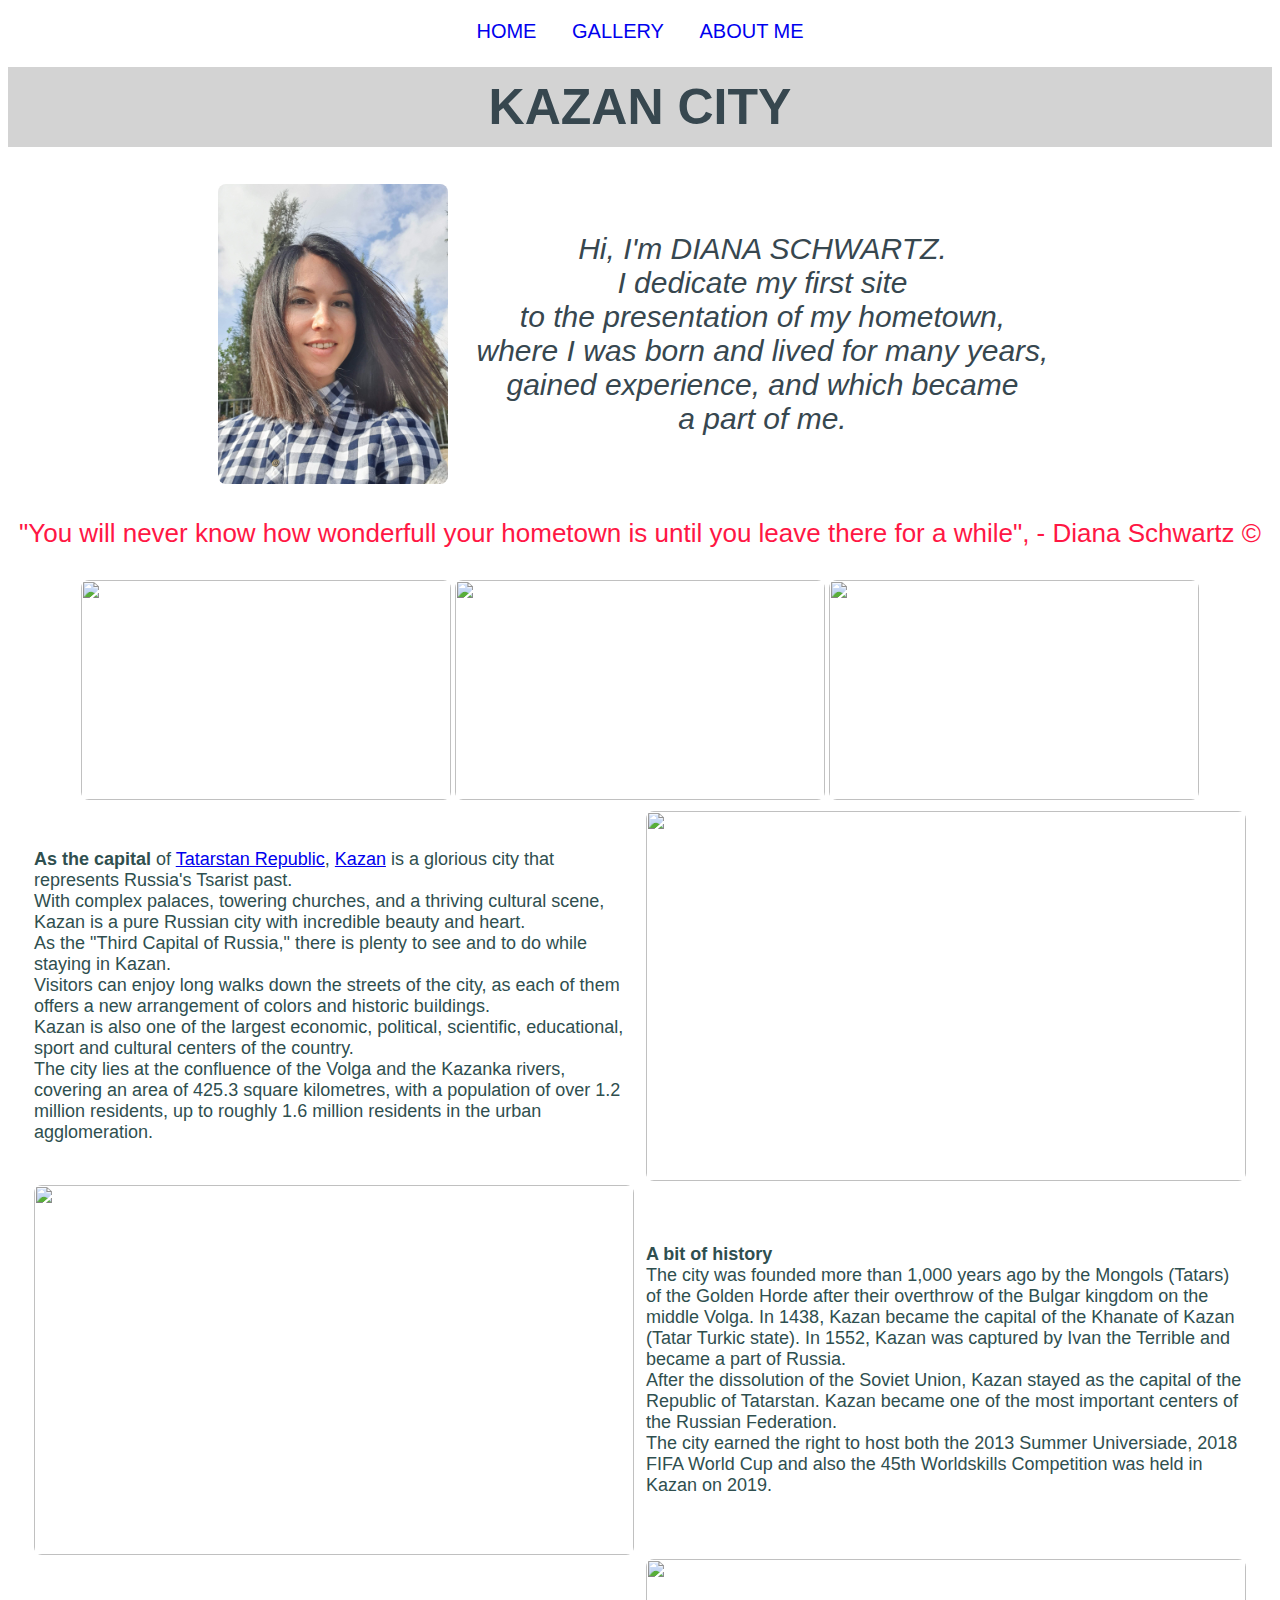
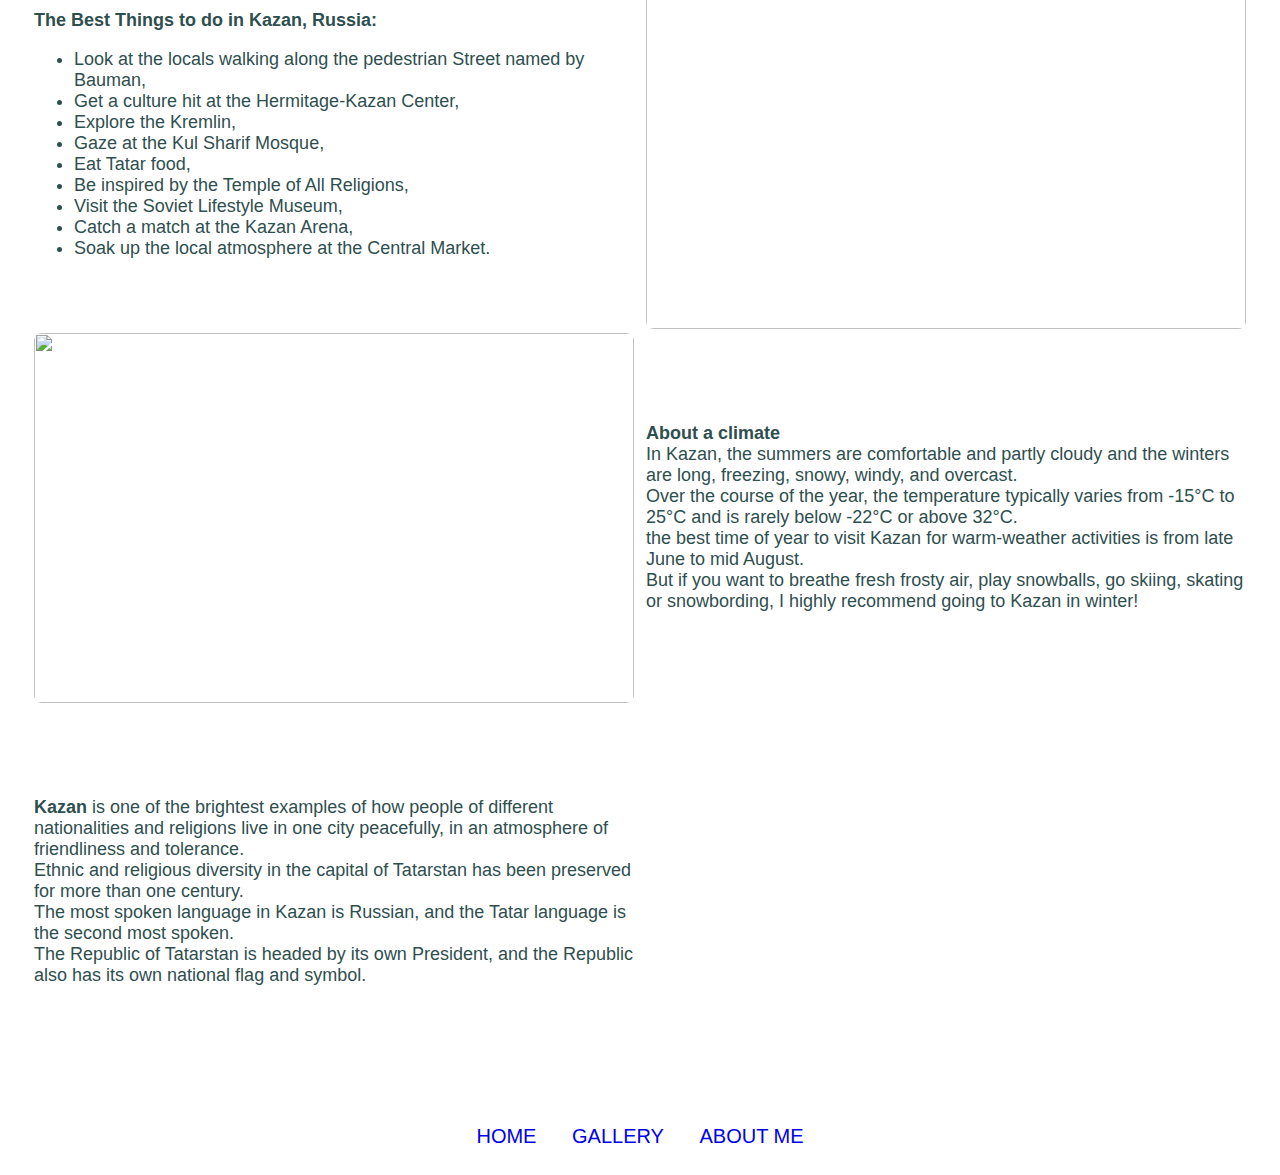
==== index.html @ b5ac2a03 "Update index.html" ====
<html>
<head>
	<title>The place of my childhood</title>
	<link rel="stylesheet" href="styles.css">
</head>

<body>
<center>
<header class="header">
	<div class="container">
		<div class="header_inner">
			<nav class="nav">
				<a class="nav_link" href="index.html">HOME</a>
				<a class="nav_link" href="gallery.html">GALLERY</a>
				<a class="nav_link" href="contact.html">ABOUT ME</a>
			</nav>
		</div>
	</div>
</header><br>

	<h1>KAZAN CITY </h1>
	
	<table width="850">
		<tbody>
		 <tr>
			<td><img id="specialStyle" src="20191029_135838.jpg"></td>
			<td id="black">
			<center>
			<i>Hi, I'm DIANA SCHWARTZ.<br>I
			dedicate my first site<br> to the presentation of my hometown,<br>
			where I was born and lived for many years,<br> gained experience, and which became<br> a part of me.</td>
			</i>
			</center>
		</tr>
	</tbody>
	</table>
	
	<p><font color="#FF1744">"You will never know how wonderfull your hometown is until you leave there for a while", - Diana Schwartz &copy;
</p>
	
	<img id="specialSize" src="https://img.theculturetrip.com/768x/smart/wp-content/uploads/2019/01/j118mr.jpg" width="360" height="240">
	<img id="specialSize" src="https://indianarrative.com/upload/2021/01/kazan-russia.webp" width="360" height="240">
	<img id="specialSize" src="https://www.tripsavvy.com/thmb/7F656yKXuWK-cZn-UqTgFQfRH2o=/900x0/filters:no_upscale():max_bytes(150000):strip_icc():gifv():format(webp)/a-small-street-in-kazan--russia--815282246-153b2c9a52b94ee897ea48b446032113.jpg" width="360" height="240">
<br>
	
<table width="1200">
	<tbody>
	<tr>
		<td class="font"><b>As the capital</b> of <a href="https://en.wikipedia.org/wiki/Tatarstan" target="_blank">Tatarstan Republic</a>, <a href="https://en.wikipedia.org/wiki/Kazan" target="_blank">Kazan</a> 
		is a glorious city that represents Russia's Tsarist past.<br>
		With complex palaces, towering churches, and a thriving cultural scene, Kazan is a pure Russian city with incredible beauty and heart.<br>
		As the "Third Capital of Russia," there is plenty to see and to do while staying in Kazan.<br>
		Visitors can enjoy long walks down the streets of the city, as each of them offers a new arrangement of colors and historic buildings.<br>
		Kazan is also one of the largest economic, political, scientific, educational, sport and cultural centers of the country.<br>
		The city lies at the confluence of the Volga and the Kazanka rivers, covering an area of 425.3 square kilometres,
 		with a population of over 1.2 million residents, up to roughly 1.6 million residents in the urban agglomeration.</td>
		<td></td><td></td>
		<td><img src="https://www.nationsonline.org/gallery/Russia/Kazan-Kremlin-Embankment-promenade.jpg"></td>
	</tr>
	
	<tr>
		<td><img src="https://upload.wikimedia.org/wikipedia/commons/thumb/b/bd/%D0%94%D0%B2%D0%BE%D1%80%D0%B5%D1%86_%D0%B7%D0%B5%D0%BC%D0%BB%D0%B5%D0%B4%D0%B5%D0%BB%D1%8C%D1%86%D0%B5%D0%B22.jpg/1280px-%D0%94%D0%B2%D0%BE%D1%80%D0%B5%D1%86_%D0%B7%D0%B5%D0%BC%D0%BB%D0%B5%D0%B4%D0%B5%D0%BB%D1%8C%D1%86%D0%B5%D0%B22.jpg"></td>
		<td></td><td></td>
		<td class="font"><b>A bit of history</b><br>
The city was founded more than 1,000 years ago by the Mongols (Tatars) of the Golden Horde 
after their overthrow of the Bulgar kingdom on the middle Volga.
In 1438, Kazan became the capital of the Khanate of Kazan (Tatar Turkic state). 
In 1552, Kazan was captured by Ivan the Terrible and became a part of Russia.<br>
After the dissolution of the Soviet Union, Kazan stayed as the capital of the Republic of Tatarstan.
Kazan became one of the most important centers of the Russian Federation.<br>
The city earned the right to host both the 2013 Summer Universiade, 
2018 FIFA World Cup and also the 45th Worldskills Competition was held in Kazan on 2019. </td>
	</tr>
	
	<tr>
		<td class="font"><b>The Best Things to do in Kazan, Russia:</b>
			<ul>
			<li>Look at the locals walking along the pedestrian Street named by Bauman,</li>
			<li>Get a culture hit at the Hermitage-Kazan Center,</li>
			<li>Explore the Kremlin,</li>
			<li>Gaze at the Kul Sharif Mosque,</li>
			<li>Eat Tatar food,</li>
			<li>Be inspired by the Temple of All Religions,</li>
			<li>Visit the Soviet Lifestyle Museum,</li>
			<li>Catch a match at the Kazan Arena,</li>
			<li>Soak up the local atmosphere at the Central Market.</li>
			</ul>
		</td>
		<td></td><td></td>
		<td><img src="https://www.nationsonline.org/gallery/Russia/Temple-of-All-Religions-Kazan.jpg"></td>
	</tr>
	
	<tr>
		<td><img src="https://realnoevremya.com/uploads/article/a1/05/0465d8de03c6b1d4.jpg"></td>
		</td>
		<td></td><td></td>
		<td class="font"><b>About a climate</b><br>
In Kazan, the summers are comfortable and partly cloudy and the winters are long, freezing, snowy, windy, and overcast.<br> 
Over the course of the year, the temperature typically varies from -15°C to 25°C and is rarely below -22°C or above 32°C.<br>
the best time of year to visit Kazan for warm-weather activities is from late June to mid August.<br>
But if you want to breathe fresh frosty air, play snowballs, go skiing, skating or snowbording, 
I highly recommend going to Kazan in winter!
		</td>
	</tr>
	
	<tr>
		<td class="font"><b>Kazan</b> is one of the brightest examples of how people of different nationalities and religions live in one city peacefully, 
in an atmosphere of friendliness and tolerance.<br> 
Ethnic and religious diversity in the capital of Tatarstan has been preserved for more than one century.<br>
The most spoken language in Kazan is Russian, and the Tatar language is the second most spoken.<br>
The Republic of Tatarstan is headed by its own President, and the Republic also has its own national flag and symbol.
		</td>
		<td></td><td></td>
		<td><iframe width="600" height="370" src="https://www.youtube.com/embed/yAFQSRj9Jko" title="YouTube video player" frameborder="0" allow="accelerometer; autoplay; clipboard-write; encrypted-media; gyroscope; picture-in-picture" allowfullscreen></iframe>
		</td>
	</tr>
</tbody>
</table>
<br>
 
<div class="container">
		<div class="header_inner">
			<nav class="nav">
				<a class="nav_link" href="index.html">HOME</a>
				<a class="nav_link" href="gallery.html">GALLERY</a>
				<a class="nav_link" href="contact.html">ABOUT ME</a>
			</nav>
		</div>
	</div>


</center>
</body>
</html>
---- styles.css ----
body {
	font-family: Arial;
	line-height: 1.6;
}

.header {
	width: 100%;
	position: absolute;
	top: 0;
	left:0;
	right: 0;
	z-index: 1000;
}

.nav {
	font-size: 20px;
}

.nav_link {
	display: inline-block;
	vertical-align: top;
	margin: 15;
	text-decoration: none;
}
.nav_link:hover {
	color: #FF8A65;
	
} 


img {
  border-radius: 8px;
  width: 600;
  height: 370;
}

#specialStyle {
	width: 230;
	height: 300;
}

#black {
	color: #37474F;
}


#specialSize {
	width: 370;
	height: 220;
}


td {
  font-size: 30px;
  color: DarkSlateGray;
}
h1 {
	font-style: Lucida Console; font-size: 50px; background-color: LightGray; color: #37474F; width: 100%;
}
.font {
	font-size: 18px;
}
p {
	font-size: 26px;
}

#specialHeight {
	width: 380;
	height: 520;
}
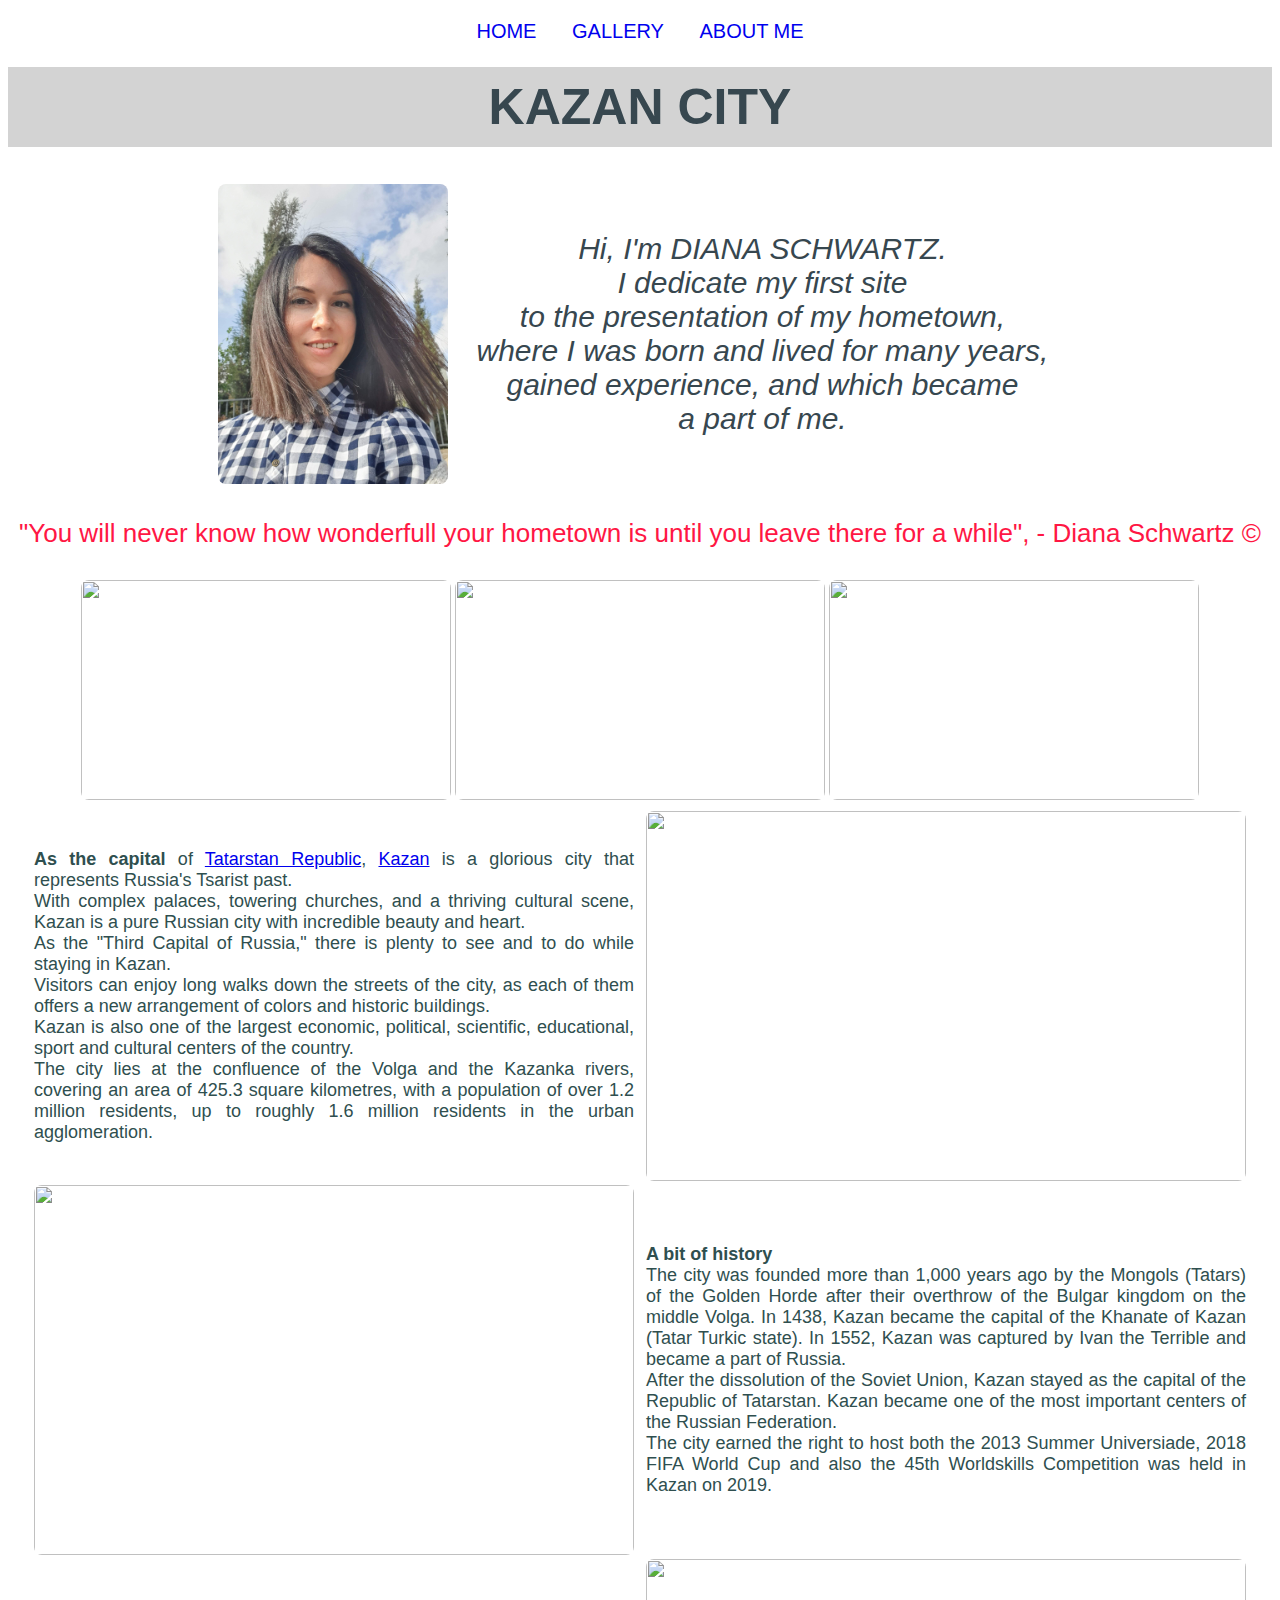
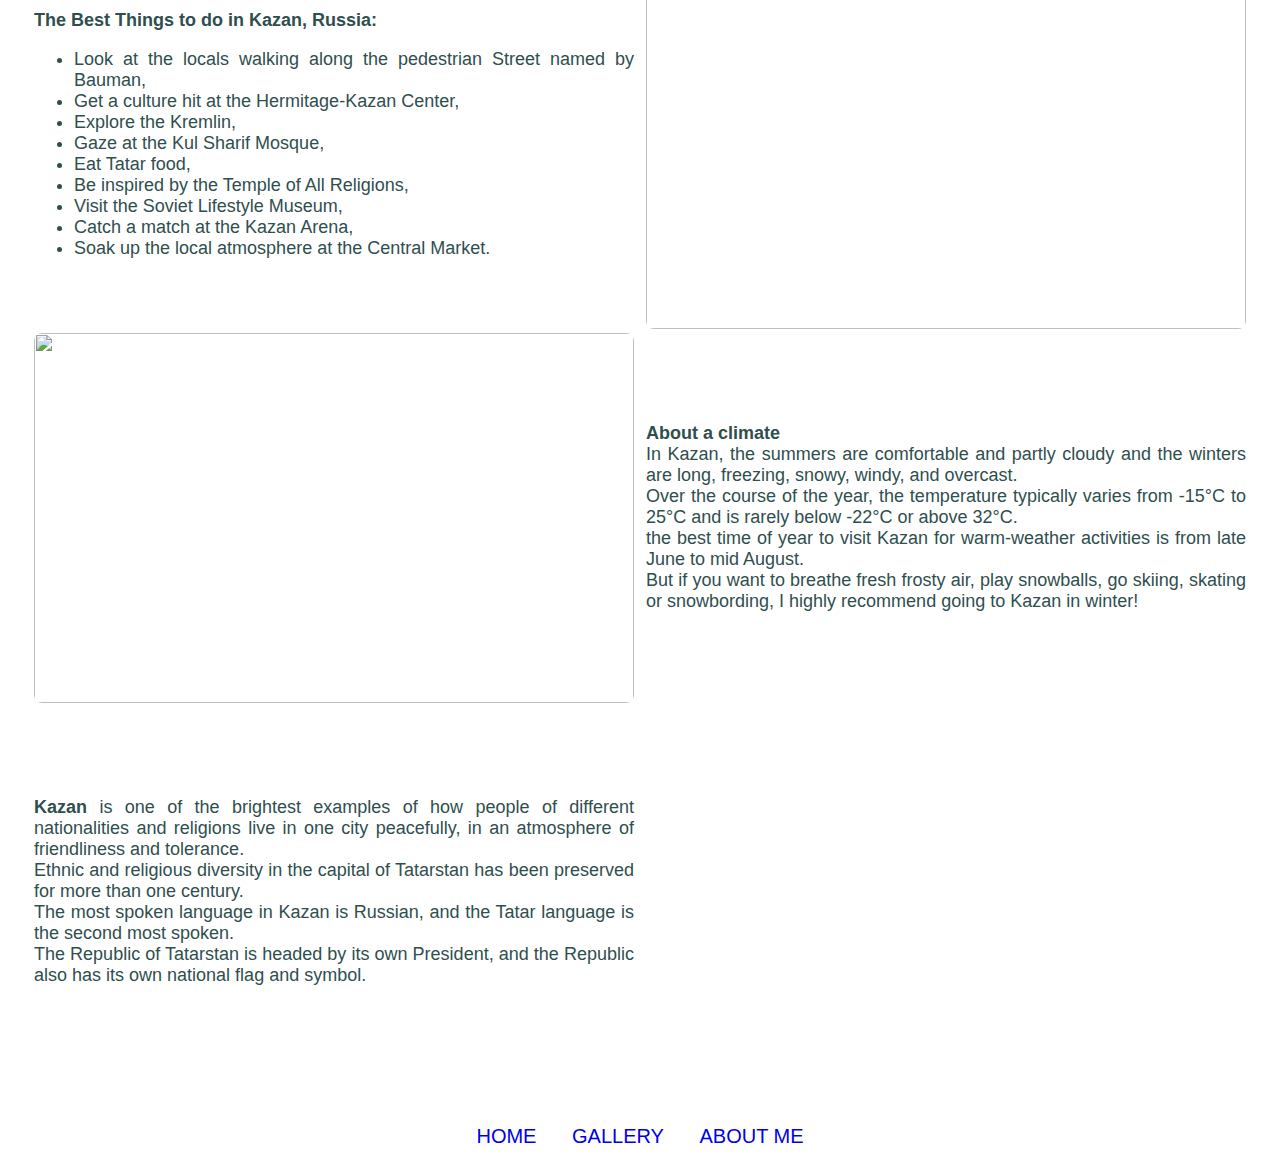
==== commit d482300c: "Update index.html" ====
--- a/index.html
+++ b/index.html
@@ -43,8 +43,8 @@
 	<img id="specialSize" src="https://www.tripsavvy.com/thmb/7F656yKXuWK-cZn-UqTgFQfRH2o=/900x0/filters:no_upscale():max_bytes(150000):strip_icc():gifv():format(webp)/a-small-street-in-kazan--russia--815282246-153b2c9a52b94ee897ea48b446032113.jpg" width="360" height="240">
 <br>
 	
-<table width="1200">
-	<tbody>
+<table width="85%">
+	<tbody align="justify">
 	<tr>
 		<td class="font"><b>As the capital</b> of <a href="https://en.wikipedia.org/wiki/Tatarstan" target="_blank">Tatarstan Republic</a>, <a href="https://en.wikipedia.org/wiki/Kazan" target="_blank">Kazan</a> 
 		is a glorious city that represents Russia's Tsarist past.<br>
--- a/styles.css
+++ b/styles.css
@@ -68,3 +68,7 @@
 	width: 380;
 	height: 520;
 }
+
+.thumb img {
+	margin-bottom: 2px;
+}
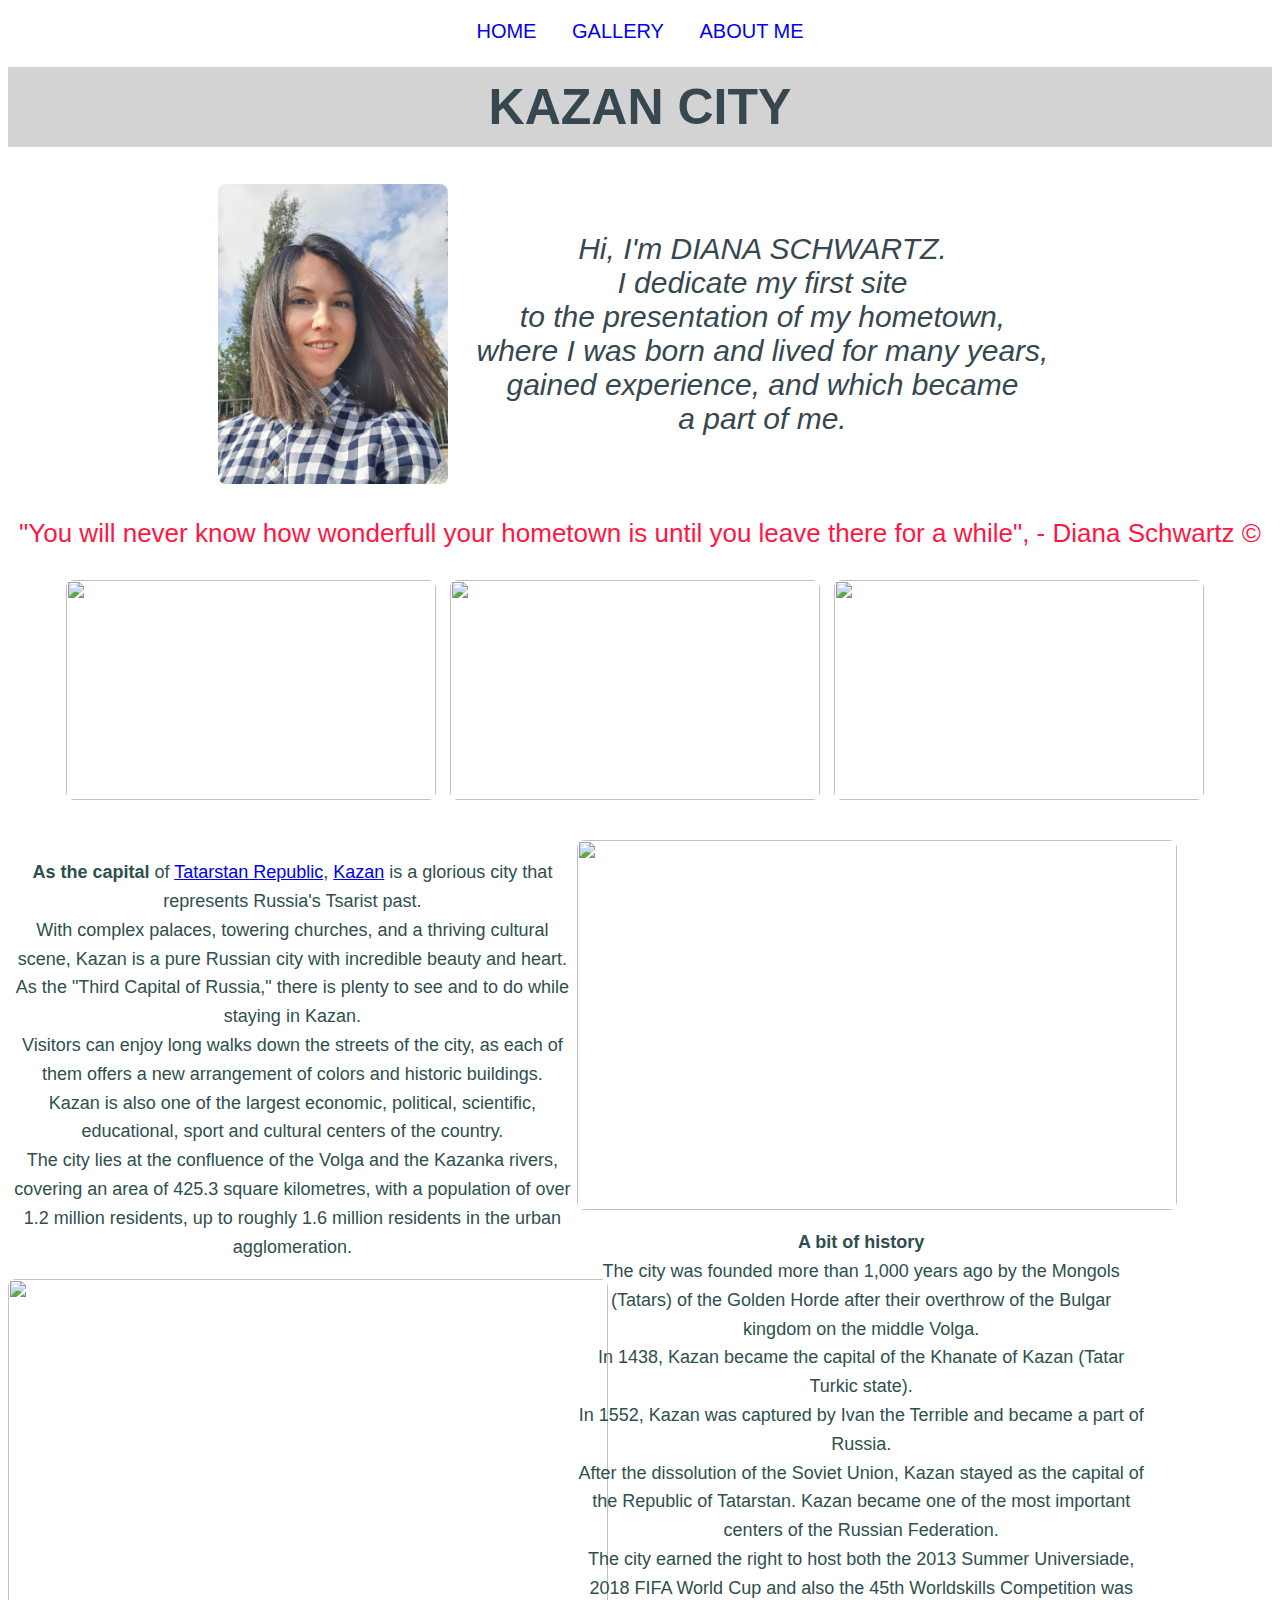
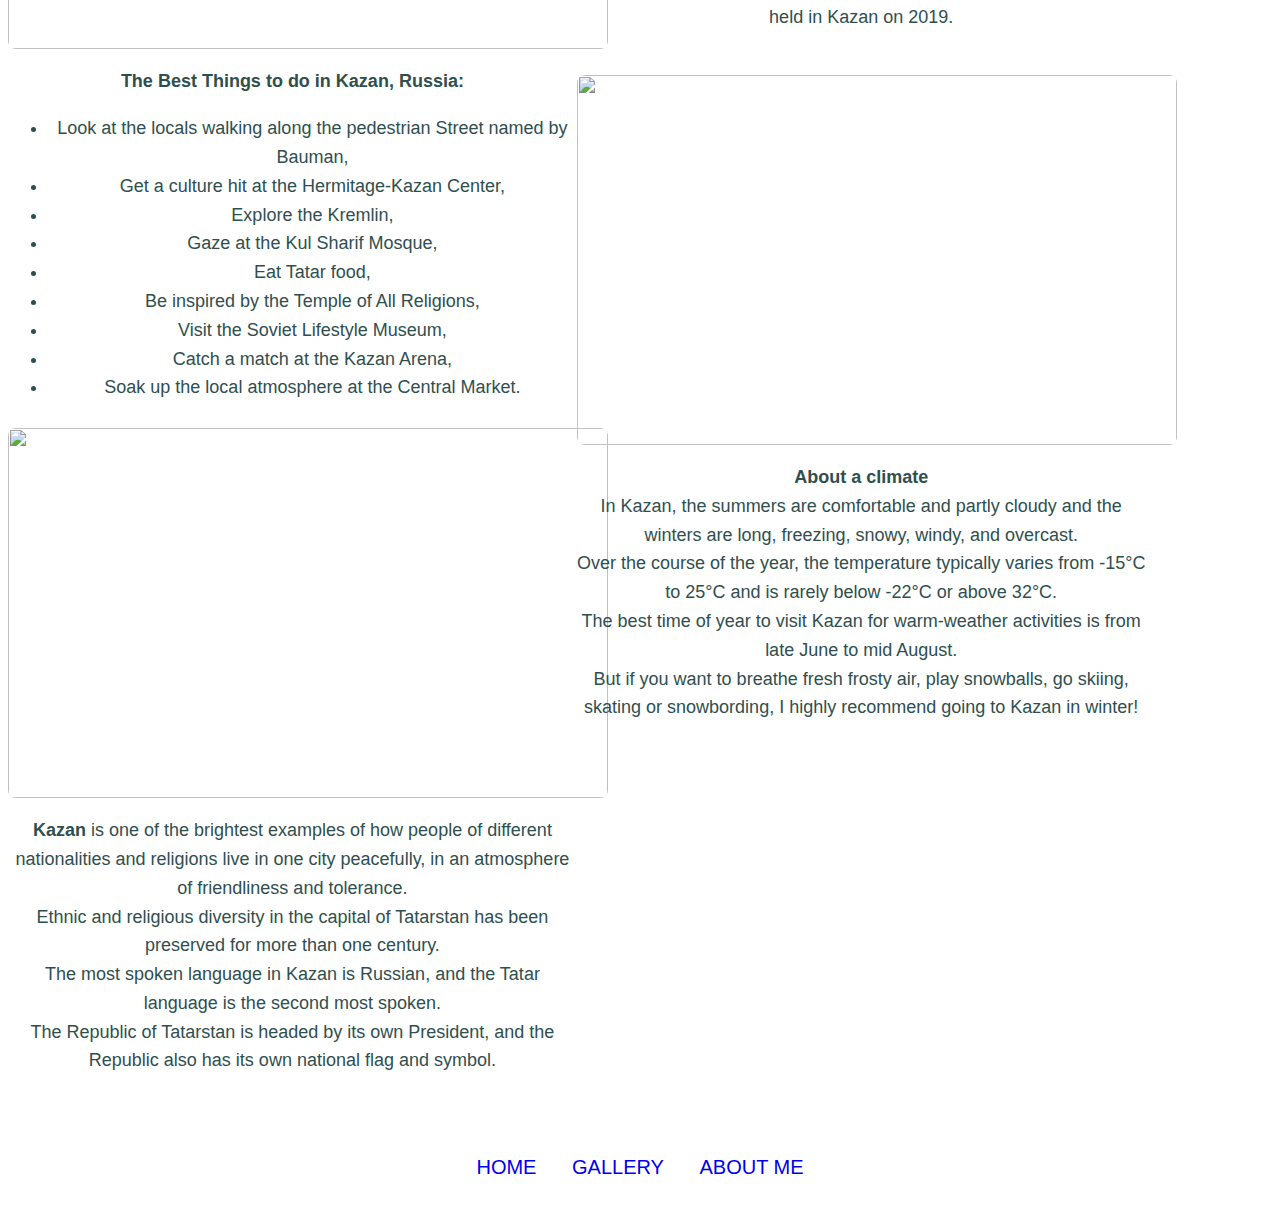
==== commit b43ed2fe: "Update index.html" ====
--- a/index.html
+++ b/index.html
@@ -43,37 +43,21 @@
 	<img id="specialSize" src="https://www.tripsavvy.com/thmb/7F656yKXuWK-cZn-UqTgFQfRH2o=/900x0/filters:no_upscale():max_bytes(150000):strip_icc():gifv():format(webp)/a-small-street-in-kazan--russia--815282246-153b2c9a52b94ee897ea48b446032113.jpg" width="360" height="240">
 <br>
 	
-<table width="85%">
-	<tbody align="justify">
-	<tr>
-		<td class="font"><b>As the capital</b> of <a href="https://en.wikipedia.org/wiki/Tatarstan" target="_blank">Tatarstan Republic</a>, <a href="https://en.wikipedia.org/wiki/Kazan" target="_blank">Kazan</a> 
+	
+<div class="row">
+  <div class="column">
+	<p class="font"><b>As the capital</b> of <a href="https://en.wikipedia.org/wiki/Tatarstan" target="_blank">Tatarstan Republic</a>, <a href="https://en.wikipedia.org/wiki/Kazan" target="_blank">Kazan</a> 
 		is a glorious city that represents Russia's Tsarist past.<br>
 		With complex palaces, towering churches, and a thriving cultural scene, Kazan is a pure Russian city with incredible beauty and heart.<br>
 		As the "Third Capital of Russia," there is plenty to see and to do while staying in Kazan.<br>
 		Visitors can enjoy long walks down the streets of the city, as each of them offers a new arrangement of colors and historic buildings.<br>
 		Kazan is also one of the largest economic, political, scientific, educational, sport and cultural centers of the country.<br>
 		The city lies at the confluence of the Volga and the Kazanka rivers, covering an area of 425.3 square kilometres,
- 		with a population of over 1.2 million residents, up to roughly 1.6 million residents in the urban agglomeration.</td>
-		<td></td><td></td>
-		<td><img src="https://www.nationsonline.org/gallery/Russia/Kazan-Kremlin-Embankment-promenade.jpg"></td>
-	</tr>
+ with a population of over 1.2 million residents, up to roughly 1.6 million residents in the urban agglomeration.</p>
 	
-	<tr>
-		<td><img src="https://upload.wikimedia.org/wikipedia/commons/thumb/b/bd/%D0%94%D0%B2%D0%BE%D1%80%D0%B5%D1%86_%D0%B7%D0%B5%D0%BC%D0%BB%D0%B5%D0%B4%D0%B5%D0%BB%D1%8C%D1%86%D0%B5%D0%B22.jpg/1280px-%D0%94%D0%B2%D0%BE%D1%80%D0%B5%D1%86_%D0%B7%D0%B5%D0%BC%D0%BB%D0%B5%D0%B4%D0%B5%D0%BB%D1%8C%D1%86%D0%B5%D0%B22.jpg"></td>
-		<td></td><td></td>
-		<td class="font"><b>A bit of history</b><br>
-The city was founded more than 1,000 years ago by the Mongols (Tatars) of the Golden Horde 
-after their overthrow of the Bulgar kingdom on the middle Volga.
-In 1438, Kazan became the capital of the Khanate of Kazan (Tatar Turkic state). 
-In 1552, Kazan was captured by Ivan the Terrible and became a part of Russia.<br>
-After the dissolution of the Soviet Union, Kazan stayed as the capital of the Republic of Tatarstan.
-Kazan became one of the most important centers of the Russian Federation.<br>
-The city earned the right to host both the 2013 Summer Universiade, 
-2018 FIFA World Cup and also the 45th Worldskills Competition was held in Kazan on 2019. </td>
-	</tr>
+	<img src="http://cdn26.us1.fansshare.com/photo/russia/kazan-russia-city-ultra-hd-wallpaper-russia-740820567.jpg">
 	
-	<tr>
-		<td class="font"><b>The Best Things to do in Kazan, Russia:</b>
+	<p class="font"><b>The Best Things to do in Kazan, Russia:</b>
 			<ul>
 			<li>Look at the locals walking along the pedestrian Street named by Bauman,</li>
 			<li>Get a culture hit at the Hermitage-Kazan Center,</li>
@@ -85,39 +69,52 @@
 			<li>Catch a match at the Kazan Arena,</li>
 			<li>Soak up the local atmosphere at the Central Market.</li>
 			</ul>
-		</td>
-		<td></td><td></td>
-		<td><img src="https://www.nationsonline.org/gallery/Russia/Temple-of-All-Religions-Kazan.jpg"></td>
-	</tr>
-	
-	<tr>
-		<td><img src="https://realnoevremya.com/uploads/article/a1/05/0465d8de03c6b1d4.jpg"></td>
-		</td>
-		<td></td><td></td>
-		<td class="font"><b>About a climate</b><br>
-In Kazan, the summers are comfortable and partly cloudy and the winters are long, freezing, snowy, windy, and overcast.<br> 
-Over the course of the year, the temperature typically varies from -15°C to 25°C and is rarely below -22°C or above 32°C.<br>
-the best time of year to visit Kazan for warm-weather activities is from late June to mid August.<br>
-But if you want to breathe fresh frosty air, play snowballs, go skiing, skating or snowbording, 
-I highly recommend going to Kazan in winter!
-		</td>
-	</tr>
-	
-	<tr>
-		<td class="font"><b>Kazan</b> is one of the brightest examples of how people of different nationalities and religions live in one city peacefully, 
+		</p>
+		
+		<img src="https://realnoevremya.com/uploads/article/a1/05/0465d8de03c6b1d4.jpg">
+		
+		<p class="font"><b>Kazan</b> is one of the brightest examples of how people of different nationalities and religions live in one city peacefully, 
 in an atmosphere of friendliness and tolerance.<br> 
 Ethnic and religious diversity in the capital of Tatarstan has been preserved for more than one century.<br>
 The most spoken language in Kazan is Russian, and the Tatar language is the second most spoken.<br>
 The Republic of Tatarstan is headed by its own President, and the Republic also has its own national flag and symbol.
-		</td>
-		<td></td><td></td>
-		<td><iframe width="600" height="370" src="https://www.youtube.com/embed/yAFQSRj9Jko" title="YouTube video player" frameborder="0" allow="accelerometer; autoplay; clipboard-write; encrypted-media; gyroscope; picture-in-picture" allowfullscreen></iframe>
-		</td>
-	</tr>
-</tbody>
-</table>
-<br>
- 
+		</p>
+	
+  </div>
+  
+  <div class="column">
+	<img src="https://www.nationsonline.org/gallery/Russia/Kazan-Kremlin-Embankment-promenade.jpg">
+	<br>
+	
+	  <p class="font"><b>A bit of history</b><br>
+The city was founded more than 1,000 years ago by the Mongols (Tatars) of the Golden Horde 
+after their overthrow of the Bulgar kingdom on the middle Volga.<br>
+In 1438, Kazan became the capital of the Khanate of Kazan (Tatar Turkic state). <br>
+In 1552, Kazan was captured by Ivan the Terrible and became a part of Russia.<br>
+After the dissolution of the Soviet Union, Kazan stayed as the capital of the Republic of Tatarstan.
+Kazan became one of the most important centers of the Russian Federation.<br>
+The city earned the right to host both the 2013 Summer Universiade, 
+2018 FIFA World Cup and also the 45th Worldskills Competition was held in Kazan on 2019. </p>
+  <br>
+  
+	<img src="https://www.nationsonline.org/gallery/Russia/Temple-of-All-Religions-Kazan.jpg">
+  <br>
+	
+	  <p class="font"><b>About a climate</b><br>
+In Kazan, the summers are comfortable and partly cloudy and the winters are long, freezing, snowy, windy, and overcast.<br> 
+Over the course of the year, the temperature typically varies from -15°C to 25°C and is rarely below -22°C or above 32°C.<br>
+The best time of year to visit Kazan for warm-weather activities is from late June to mid August.<br>
+But if you want to breathe fresh frosty air, play snowballs, go skiing, skating or snowbording, 
+I highly recommend going to Kazan in winter!
+	</p>
+	<br>
+	
+	<iframe width="500" height="370" src="https://www.youtube.com/embed/yAFQSRj9Jko" title="YouTube video player" frameborder="0" allow="accelerometer; autoplay; clipboard-write; encrypted-media; gyroscope; picture-in-picture" allowfullscreen></iframe>
+
+  </div>
+</div>
+
+		
 <div class="container">
 		<div class="header_inner">
 			<nav class="nav">
@@ -128,7 +125,6 @@
 		</div>
 	</div>
 
-
 </center>
 </body>
 </html>
--- a/styles.css
+++ b/styles.css
@@ -27,7 +27,6 @@
 	
 } 
 
-
 img {
   border-radius: 8px;
   width: 600;
@@ -43,23 +42,27 @@
 	color: #37474F;
 }
 
-
 #specialSize {
 	width: 370;
 	height: 220;
+	margin-bottom: 40px;
+	margin-right: 10px;
 }
-
 
 td {
   font-size: 30px;
   color: DarkSlateGray;
 }
+
 h1 {
 	font-style: Lucida Console; font-size: 50px; background-color: LightGray; color: #37474F; width: 100%;
 }
+
 .font {
 	font-size: 18px;
+	color: DarkSlateGray;
 }
+
 p {
 	font-size: 26px;
 }
@@ -70,5 +73,25 @@
 }
 
 .thumb img {
-	margin-bottom: 2px;
+	margin-bottom: 5px;
+	margin-right: 5px;
 }
+
+
+.column {
+  float: left;
+  width: 45%;
+}
+
+/* Clear floats after the columns */
+.row:after {
+  content: "";
+  display: table;
+  clear: both;
+}
+
+ul {
+	font-size: 18px;
+	color: DarkSlateGray;
+}
+
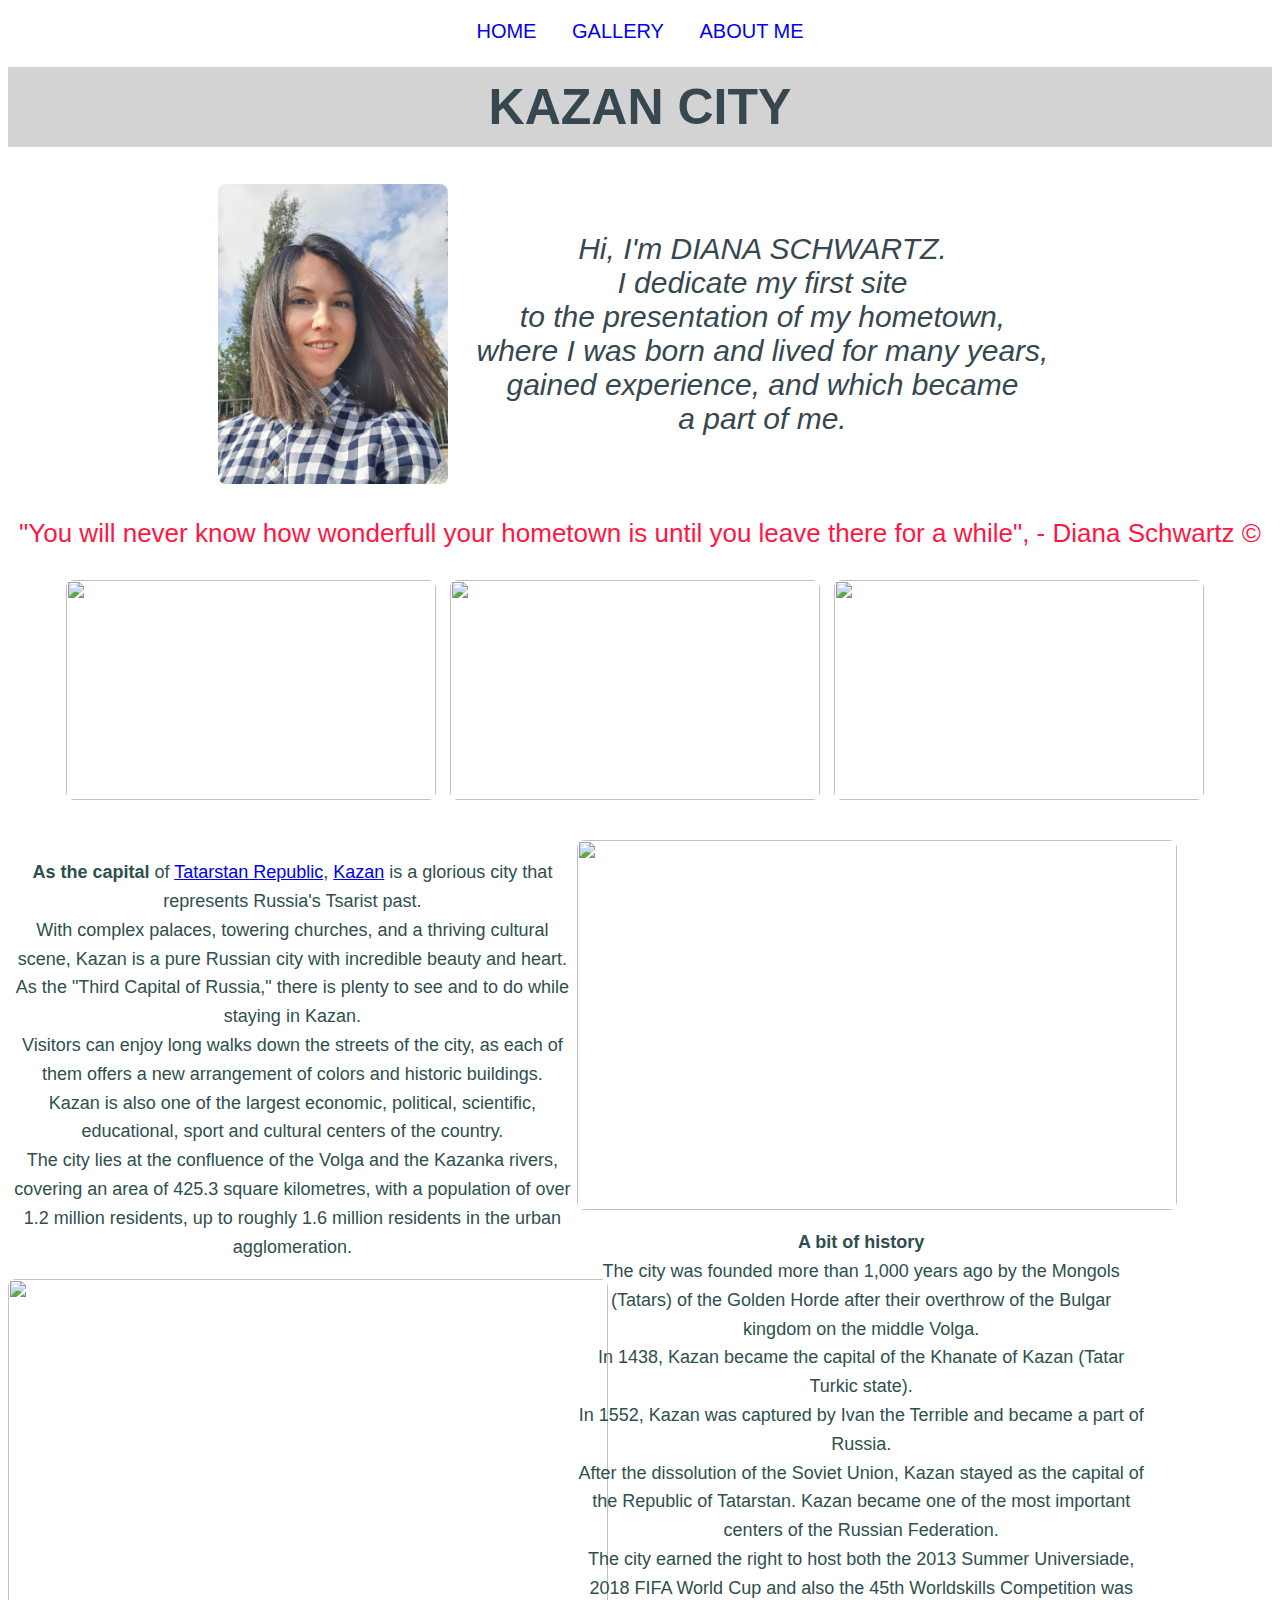
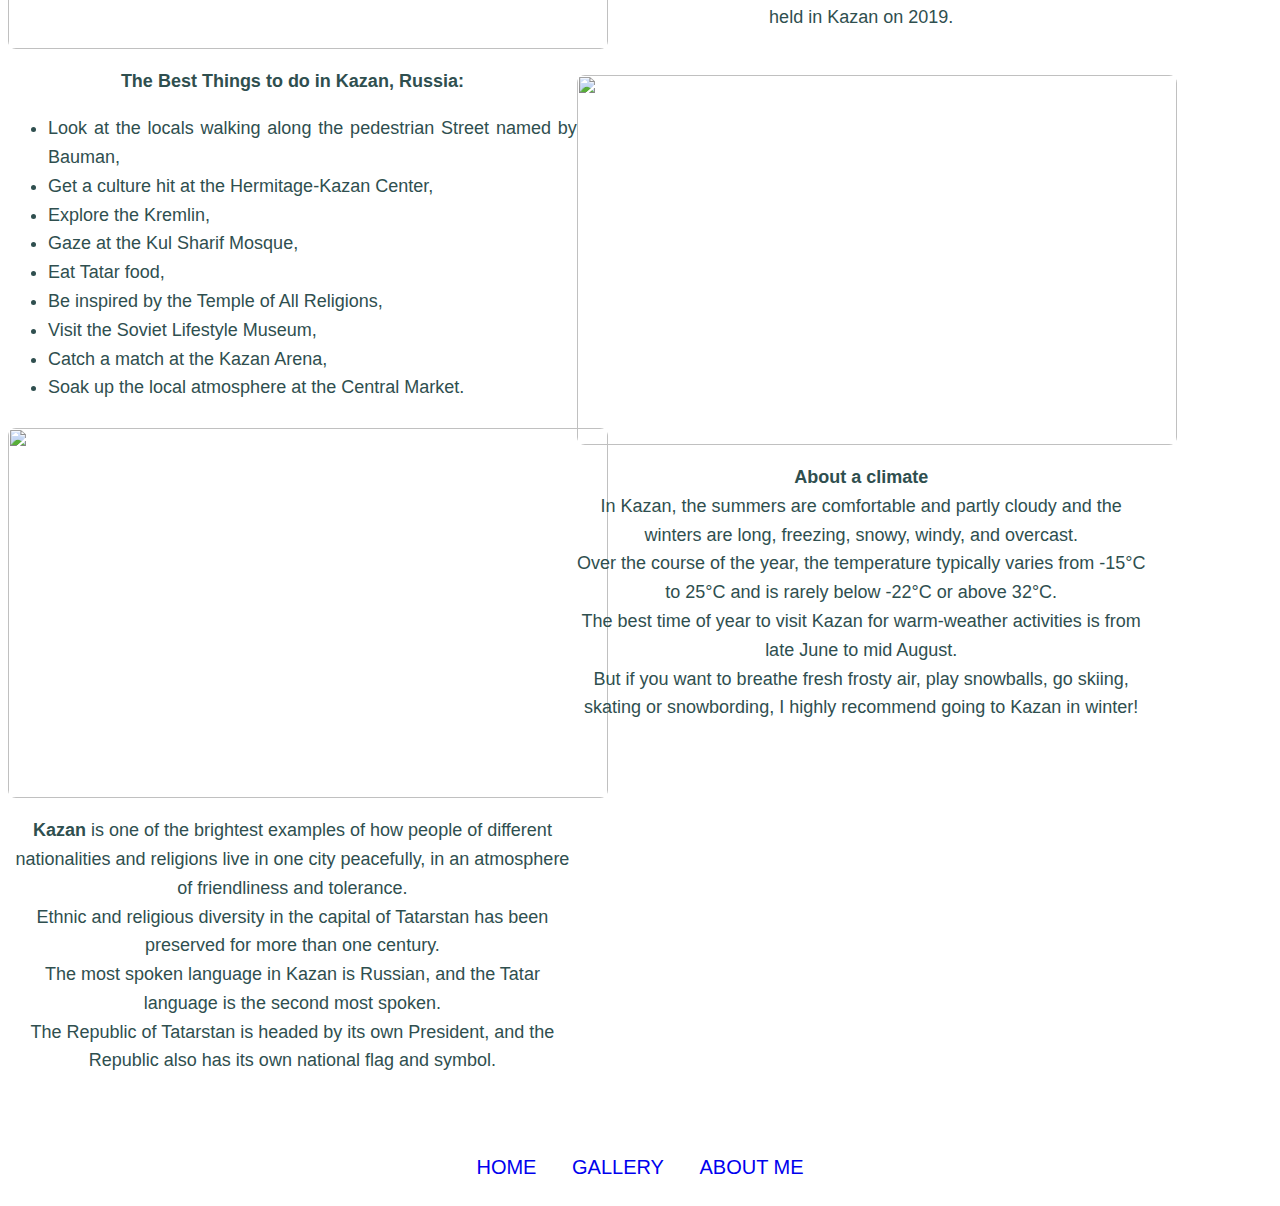
==== commit ca2c2653: "Update index.html" ====
--- a/index.html
+++ b/index.html
@@ -58,7 +58,7 @@
 	<img src="http://cdn26.us1.fansshare.com/photo/russia/kazan-russia-city-ultra-hd-wallpaper-russia-740820567.jpg">
 	
 	<p class="font"><b>The Best Things to do in Kazan, Russia:</b>
-			<ul>
+			<ul align="justify">
 			<li>Look at the locals walking along the pedestrian Street named by Bauman,</li>
 			<li>Get a culture hit at the Hermitage-Kazan Center,</li>
 			<li>Explore the Kremlin,</li>
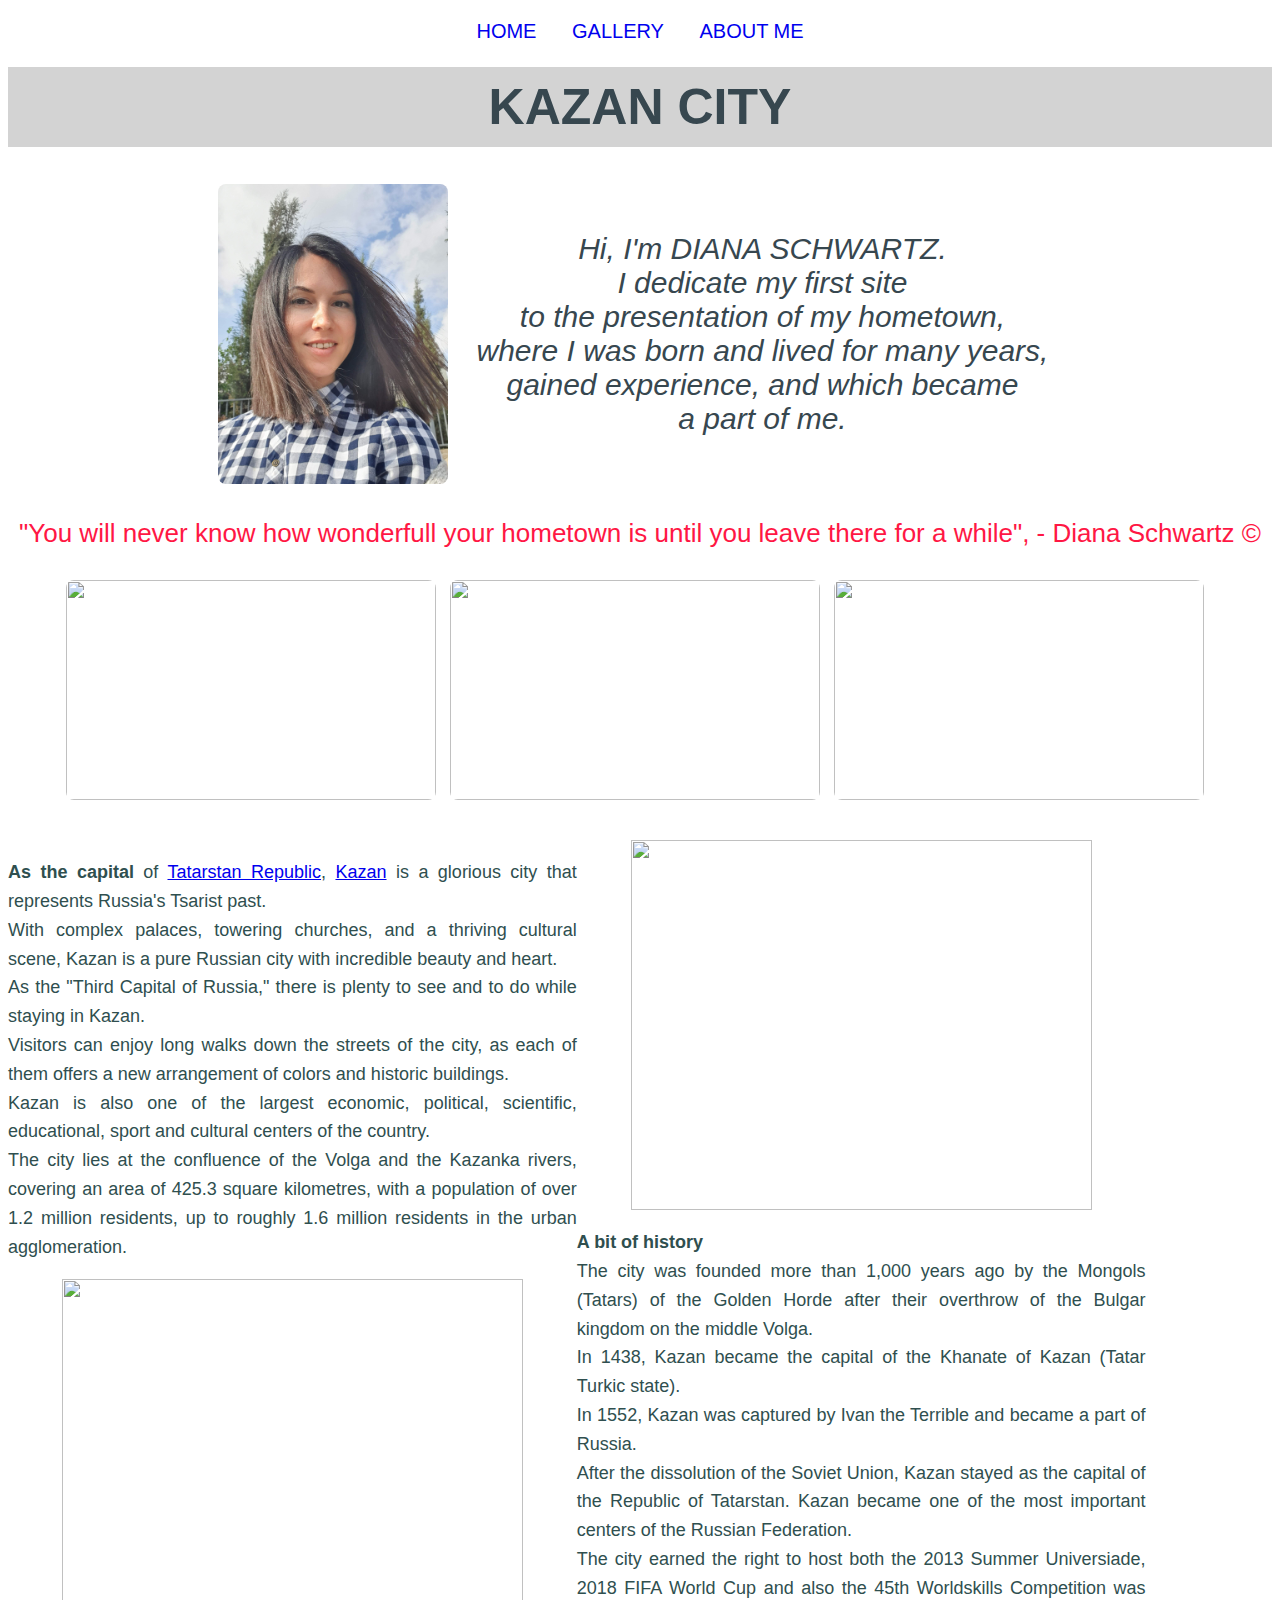
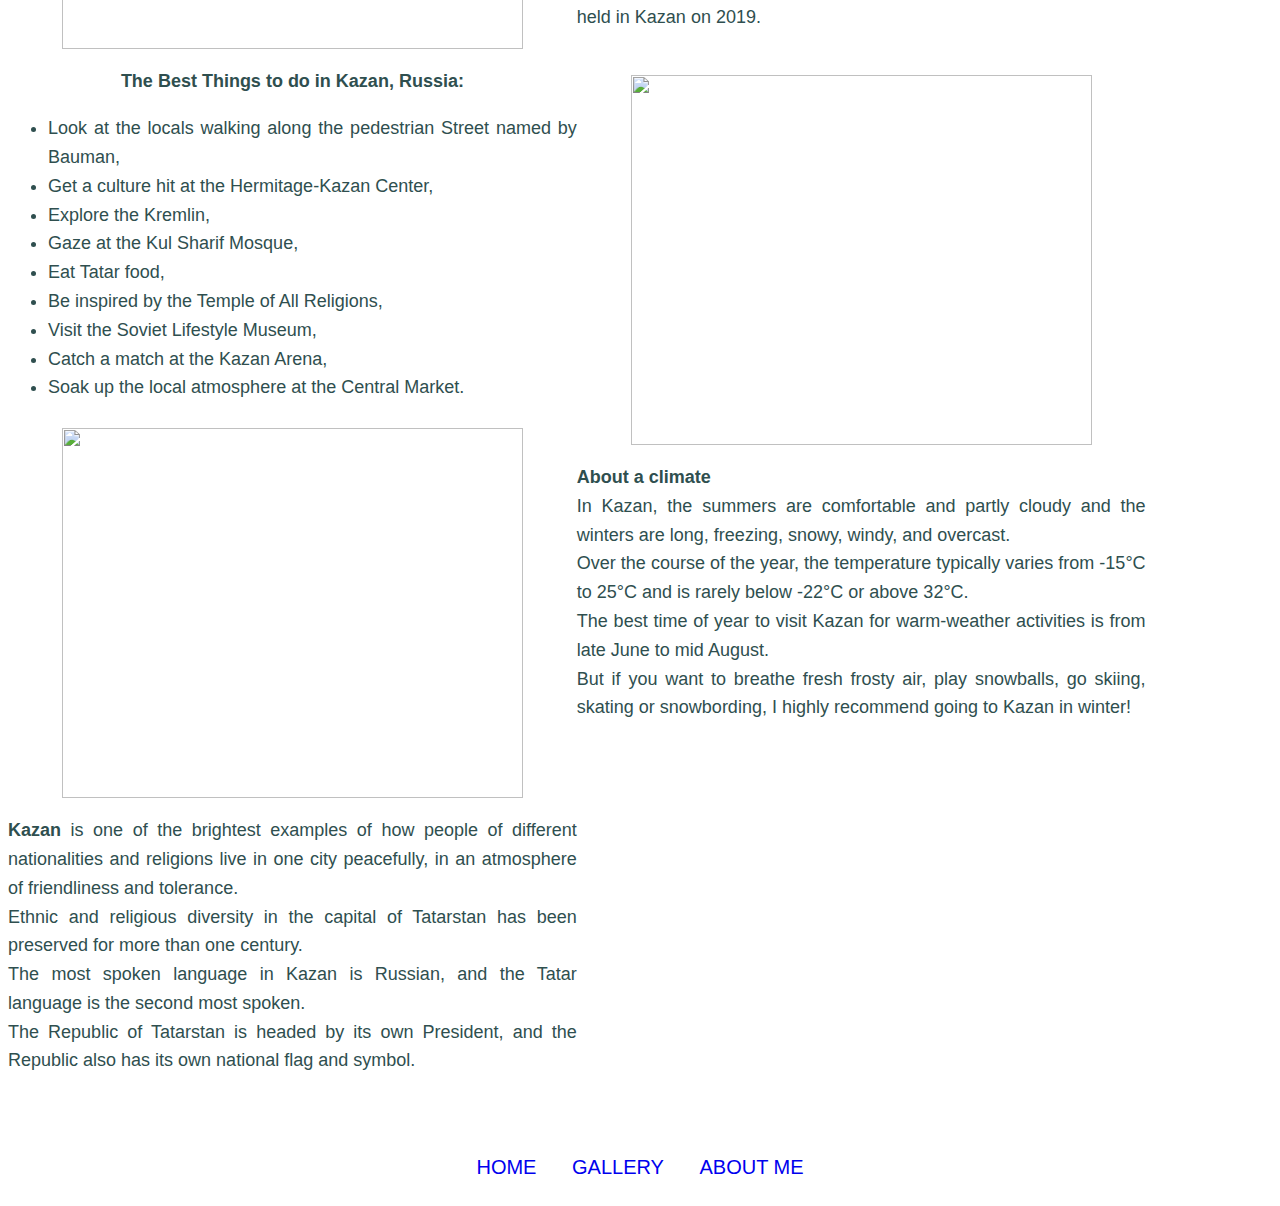
==== commit 4283a4fb: "Update index.html" ====
--- a/index.html
+++ b/index.html
@@ -46,7 +46,7 @@
 	
 <div class="row">
   <div class="column">
-	<p class="font"><b>As the capital</b> of <a href="https://en.wikipedia.org/wiki/Tatarstan" target="_blank">Tatarstan Republic</a>, <a href="https://en.wikipedia.org/wiki/Kazan" target="_blank">Kazan</a> 
+	<p class="font" align="justify"><b>As the capital</b> of <a href="https://en.wikipedia.org/wiki/Tatarstan" target="_blank">Tatarstan Republic</a>, <a href="https://en.wikipedia.org/wiki/Kazan" target="_blank">Kazan</a> 
 		is a glorious city that represents Russia's Tsarist past.<br>
 		With complex palaces, towering churches, and a thriving cultural scene, Kazan is a pure Russian city with incredible beauty and heart.<br>
 		As the "Third Capital of Russia," there is plenty to see and to do while staying in Kazan.<br>
@@ -73,7 +73,7 @@
 		
 		<img src="https://realnoevremya.com/uploads/article/a1/05/0465d8de03c6b1d4.jpg">
 		
-		<p class="font"><b>Kazan</b> is one of the brightest examples of how people of different nationalities and religions live in one city peacefully, 
+		<p class="font" align="justify"><b>Kazan</b> is one of the brightest examples of how people of different nationalities and religions live in one city peacefully, 
 in an atmosphere of friendliness and tolerance.<br> 
 Ethnic and religious diversity in the capital of Tatarstan has been preserved for more than one century.<br>
 The most spoken language in Kazan is Russian, and the Tatar language is the second most spoken.<br>
@@ -86,7 +86,7 @@
 	<img src="https://www.nationsonline.org/gallery/Russia/Kazan-Kremlin-Embankment-promenade.jpg">
 	<br>
 	
-	  <p class="font"><b>A bit of history</b><br>
+	  <p class="font" align="justify"><b>A bit of history</b><br>
 The city was founded more than 1,000 years ago by the Mongols (Tatars) of the Golden Horde 
 after their overthrow of the Bulgar kingdom on the middle Volga.<br>
 In 1438, Kazan became the capital of the Khanate of Kazan (Tatar Turkic state). <br>
@@ -100,7 +100,7 @@
 	<img src="https://www.nationsonline.org/gallery/Russia/Temple-of-All-Religions-Kazan.jpg">
   <br>
 	
-	  <p class="font"><b>About a climate</b><br>
+	  <p class="font" align="justify"><b>About a climate</b><br>
 In Kazan, the summers are comfortable and partly cloudy and the winters are long, freezing, snowy, windy, and overcast.<br> 
 Over the course of the year, the temperature typically varies from -15°C to 25°C and is rarely below -22°C or above 32°C.<br>
 The best time of year to visit Kazan for warm-weather activities is from late June to mid August.<br>
--- a/styles.css
+++ b/styles.css
@@ -9,7 +9,6 @@
 	top: 0;
 	left:0;
 	right: 0;
-	z-index: 1000;
 }
 
 .nav {
@@ -29,7 +28,7 @@
 
 img {
   border-radius: 8px;
-  width: 600;
+  width: 90%;
   height: 370;
 }
 
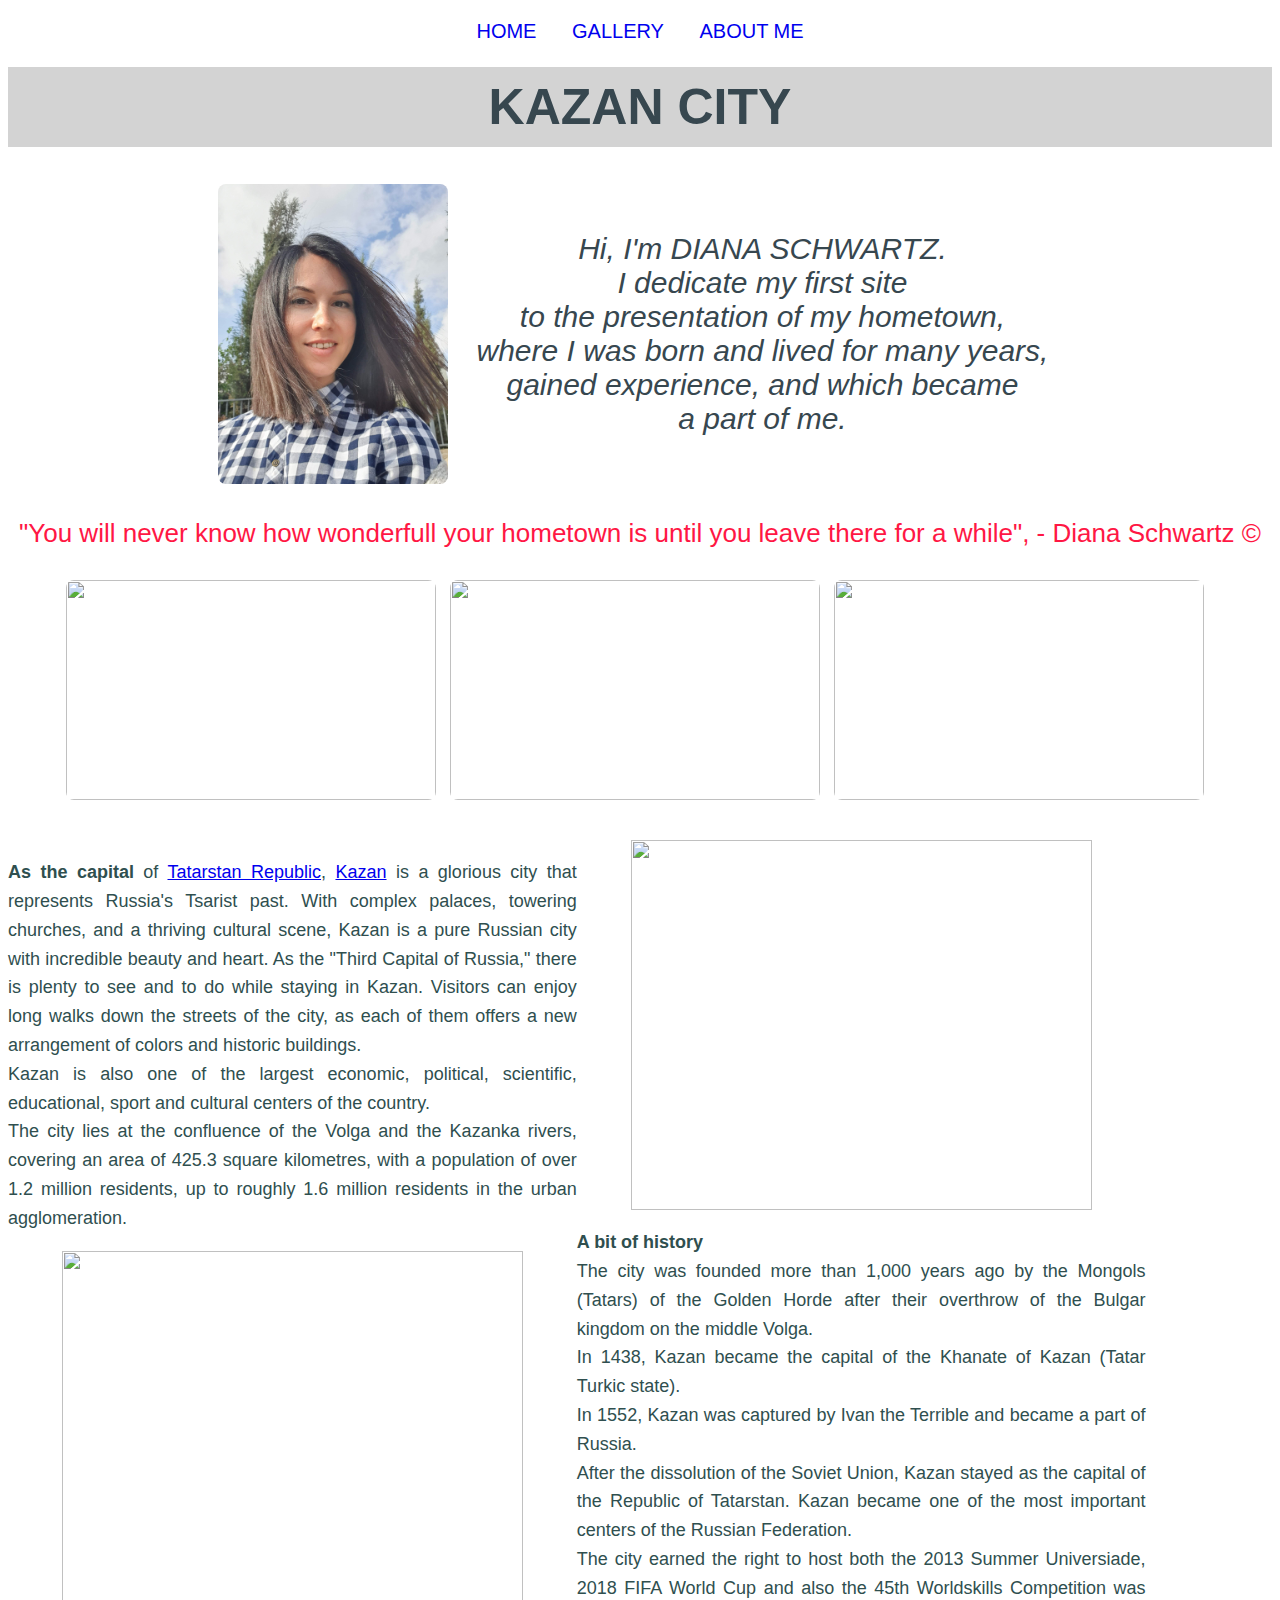
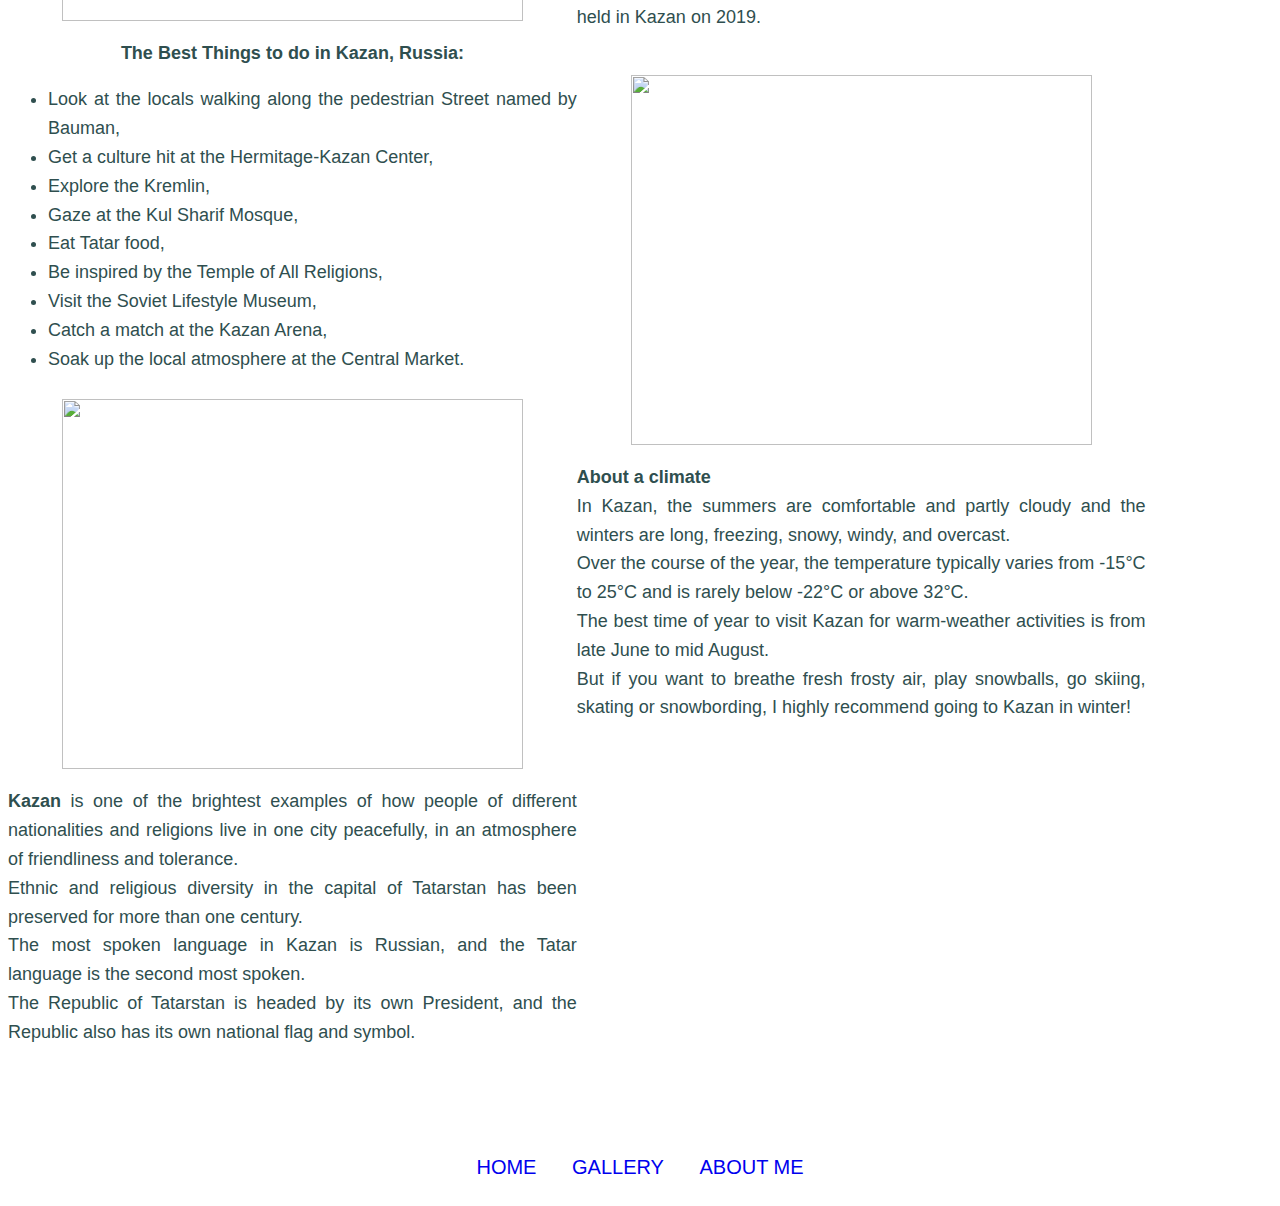
==== commit 09274309: "Update index.html" ====
--- a/index.html
+++ b/index.html
@@ -47,9 +47,9 @@
 <div class="row">
   <div class="column">
 	<p class="font" align="justify"><b>As the capital</b> of <a href="https://en.wikipedia.org/wiki/Tatarstan" target="_blank">Tatarstan Republic</a>, <a href="https://en.wikipedia.org/wiki/Kazan" target="_blank">Kazan</a> 
-		is a glorious city that represents Russia's Tsarist past.<br>
-		With complex palaces, towering churches, and a thriving cultural scene, Kazan is a pure Russian city with incredible beauty and heart.<br>
-		As the "Third Capital of Russia," there is plenty to see and to do while staying in Kazan.<br>
+		is a glorious city that represents Russia's Tsarist past.
+		With complex palaces, towering churches, and a thriving cultural scene, Kazan is a pure Russian city with incredible beauty and heart.
+		As the "Third Capital of Russia," there is plenty to see and to do while staying in Kazan.
 		Visitors can enjoy long walks down the streets of the city, as each of them offers a new arrangement of colors and historic buildings.<br>
 		Kazan is also one of the largest economic, political, scientific, educational, sport and cultural centers of the country.<br>
 		The city lies at the confluence of the Volga and the Kazanka rivers, covering an area of 425.3 square kilometres,
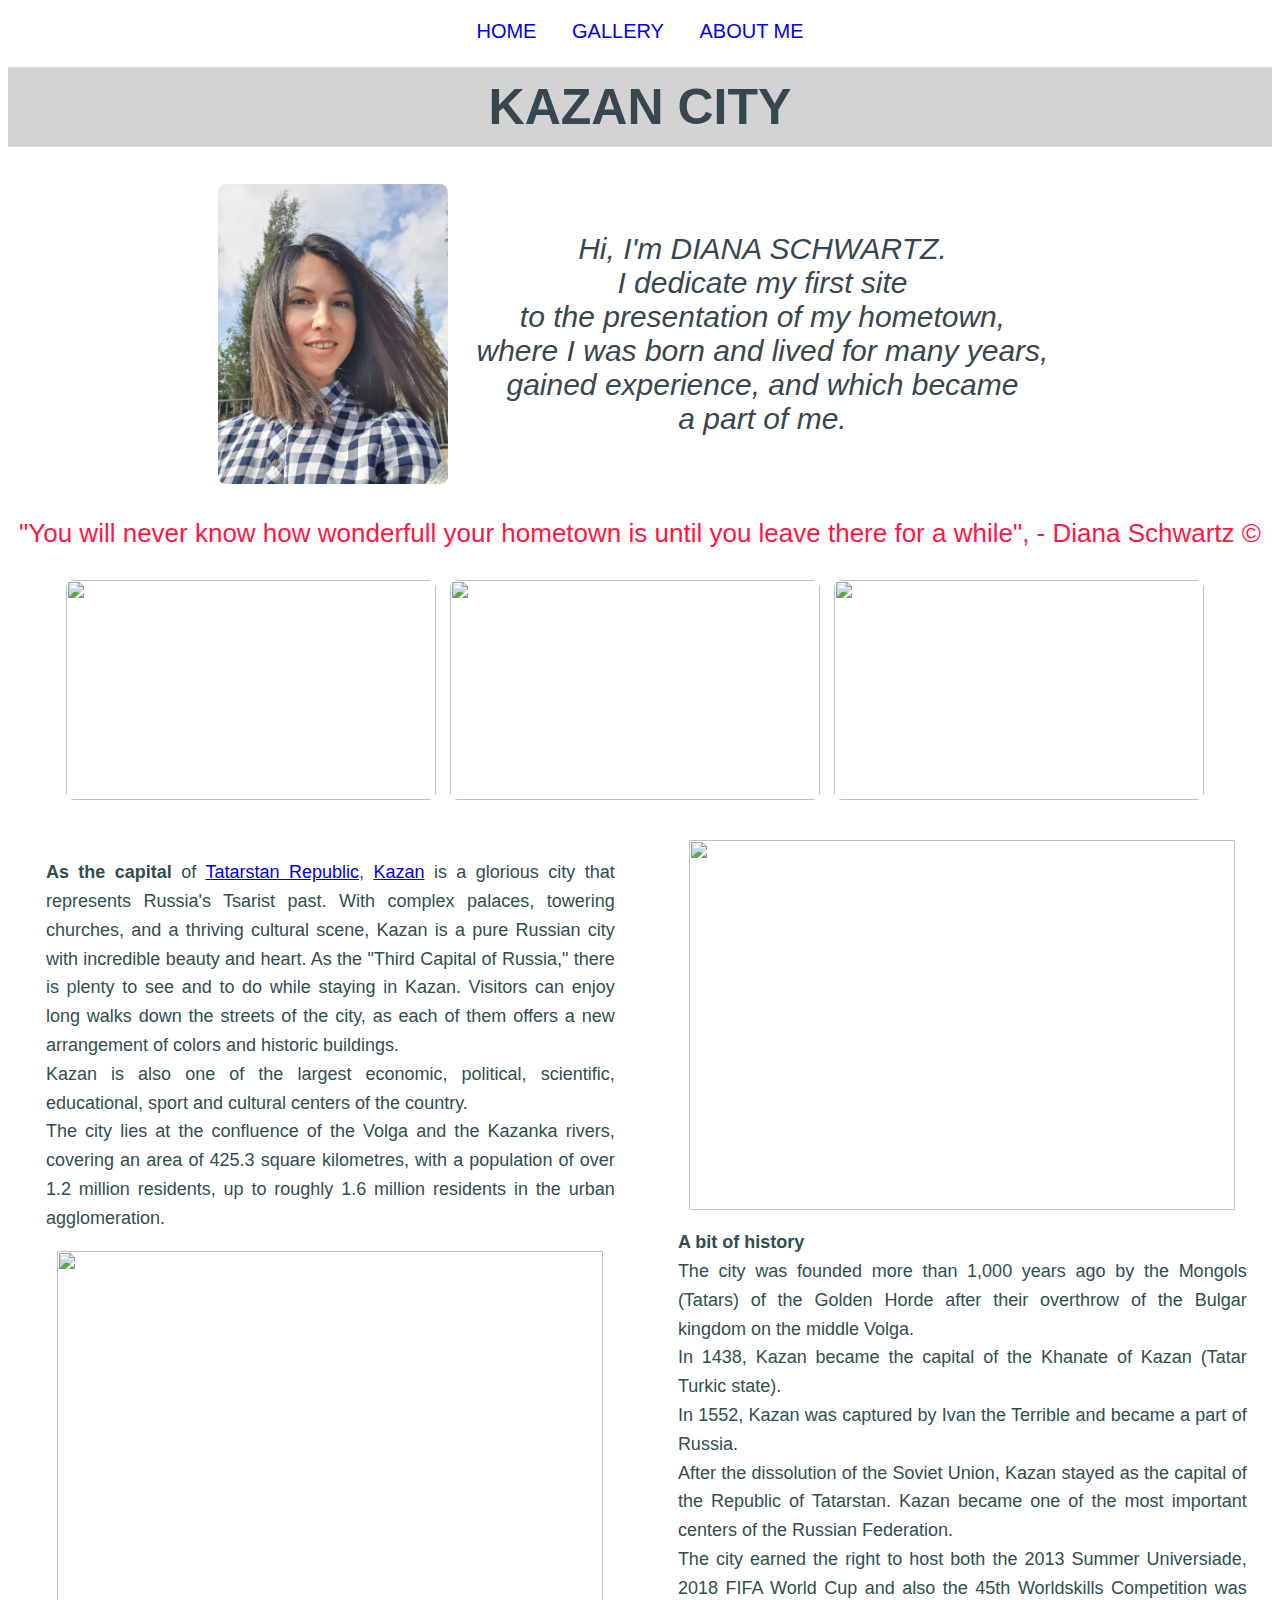
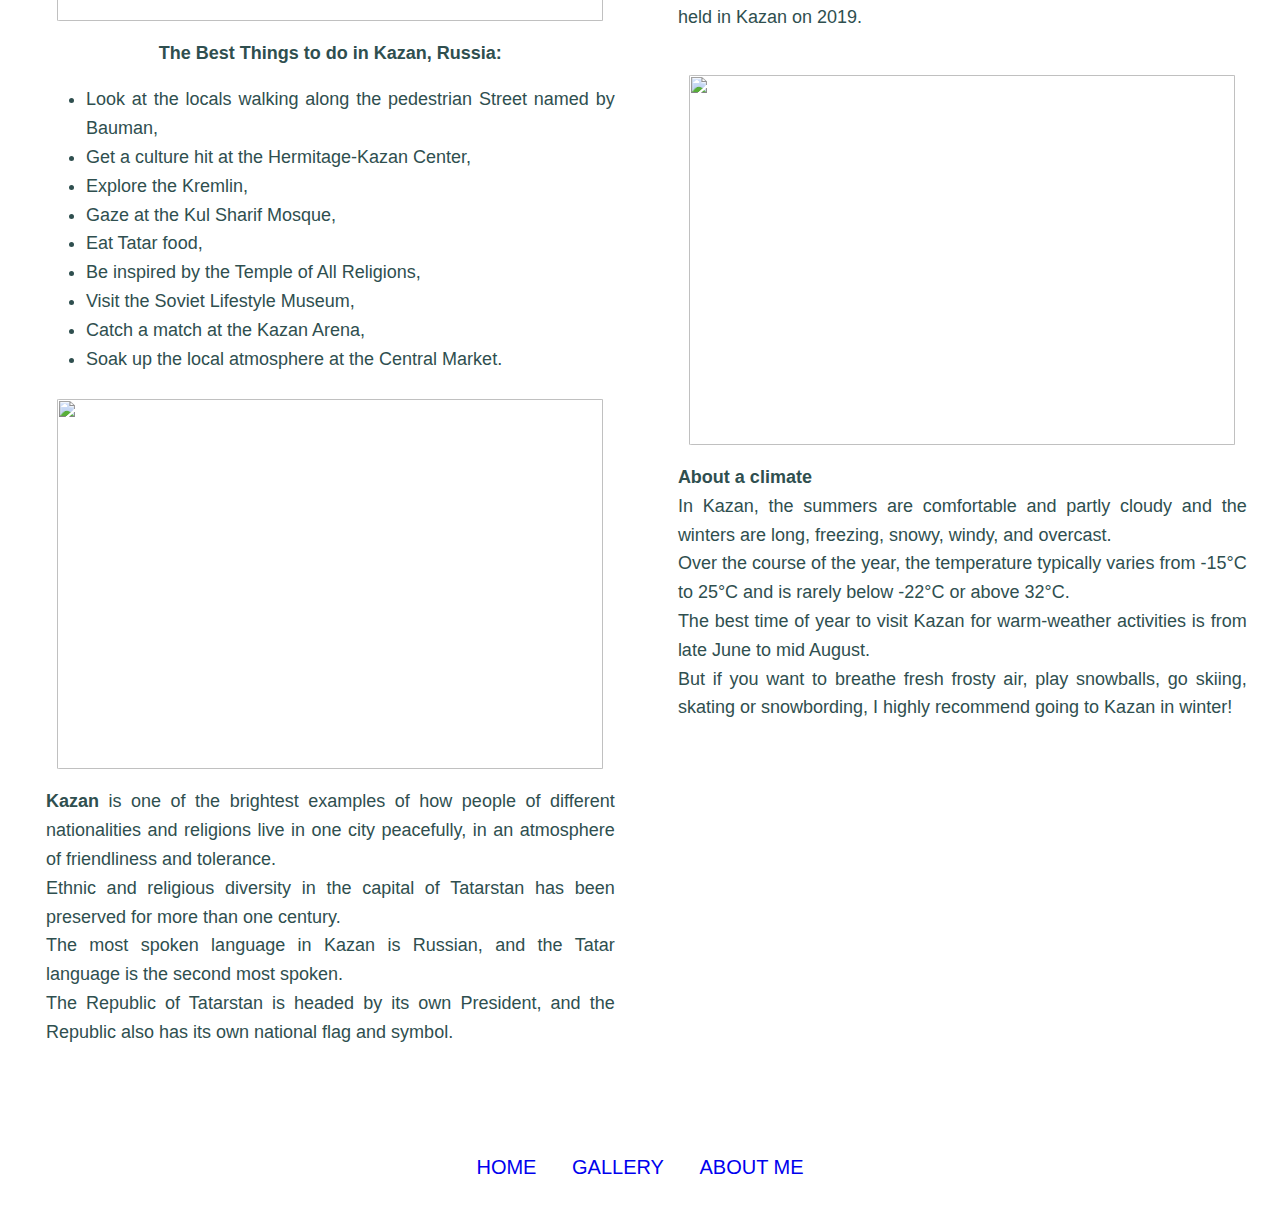
==== commit 88494723: "Update index.html" ====
--- a/index.html
+++ b/index.html
@@ -39,7 +39,7 @@
 </p>
 	
 	<img id="specialSize" src="https://img.theculturetrip.com/768x/smart/wp-content/uploads/2019/01/j118mr.jpg" width="360" height="240">
-	<img id="specialSize" src="https://indianarrative.com/upload/2021/01/kazan-russia.webp" width="360" height="240">
+	<img id="specialSize" src="https://media.radissonhotels.net/image/destination-pages/localattraction/16256-118729-f63247522_3xl.jpg?impolicy=Card&gravity=North" width="360" height="240">
 	<img id="specialSize" src="https://www.tripsavvy.com/thmb/7F656yKXuWK-cZn-UqTgFQfRH2o=/900x0/filters:no_upscale():max_bytes(150000):strip_icc():gifv():format(webp)/a-small-street-in-kazan--russia--815282246-153b2c9a52b94ee897ea48b446032113.jpg" width="360" height="240">
 <br>
 	
@@ -55,7 +55,7 @@
 		The city lies at the confluence of the Volga and the Kazanka rivers, covering an area of 425.3 square kilometres,
  with a population of over 1.2 million residents, up to roughly 1.6 million residents in the urban agglomeration.</p>
 	
-	<img src="http://cdn26.us1.fansshare.com/photo/russia/kazan-russia-city-ultra-hd-wallpaper-russia-740820567.jpg">
+	<img src="https://img.theculturetrip.com/1440x/smart/wp-content/uploads/2018/04/kazan-3227834_1920.jpg">
 	
 	<p class="font"><b>The Best Things to do in Kazan, Russia:</b>
 			<ul align="justify">
--- a/styles.css
+++ b/styles.css
@@ -28,7 +28,7 @@
 
 img {
   border-radius: 8px;
-  width: 90%;
+  width: 98%;
   height: 370;
 }
 
@@ -74,12 +74,18 @@
 .thumb img {
 	margin-bottom: 5px;
 	margin-right: 5px;
+	border-radius: 8px;
+	width: 600;
+	height: 370;
 }
 
 
 .column {
   float: left;
   width: 45%;
+	margin-right: 2%;
+	margin-left: 3%;
+
 }
 
 /* Clear floats after the columns */
